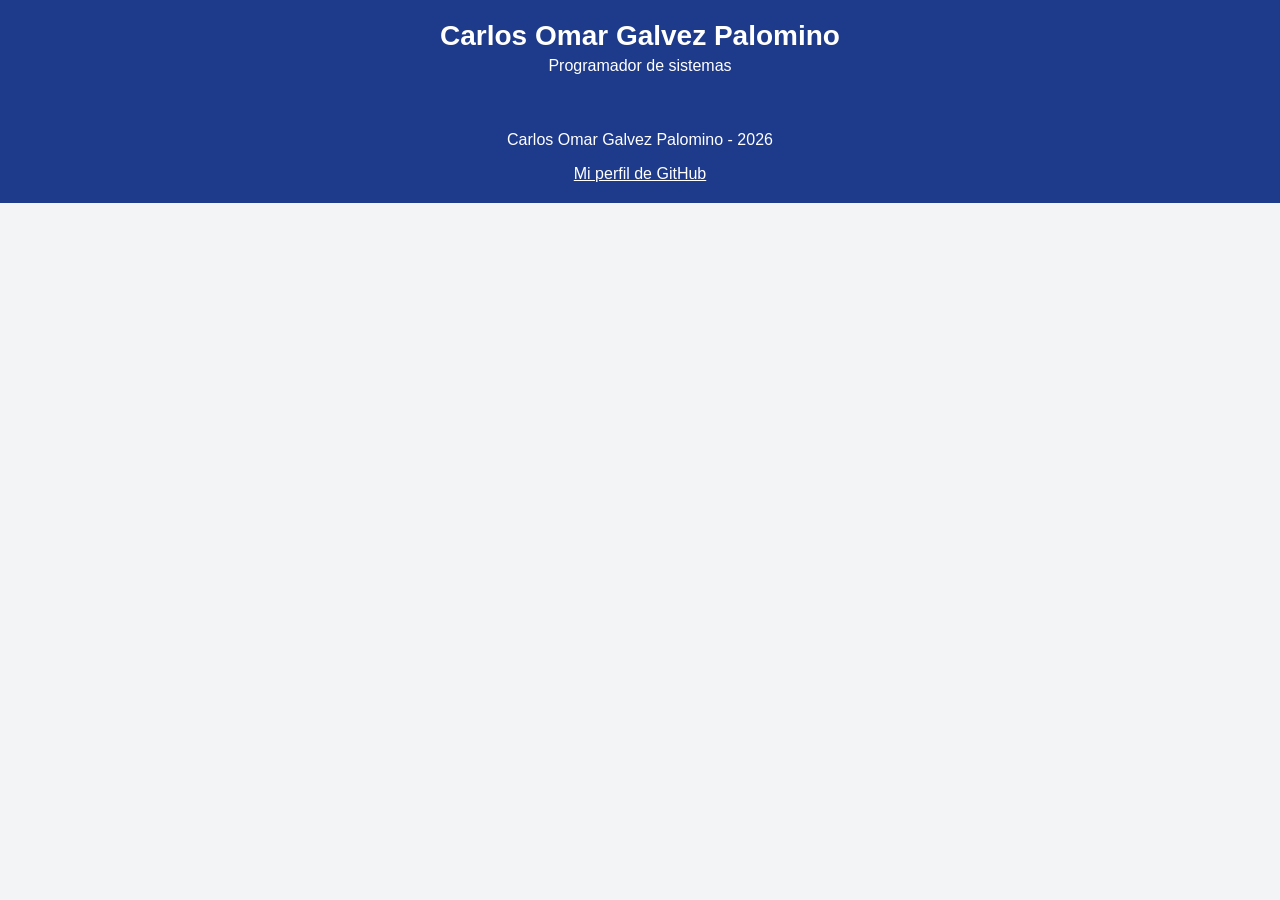
==== index.html @ 75deca5a "Actualizaproyecto" ====
<!DOCTYPE html>
<html lang="es">
<head>
    <meta charset="UTF-8">
    <meta name="viewport" content="width=device-width, initial-scale=1.0">
    <title>Portafolio - Carlos Omar Galvez Palomino</title>
    <link rel="stylesheet" href="css/styles.css">
</head>
<body>
    <header class="encabezado">
        <h1 class="nombre">Carlos Omar Galvez Palomino</h1>
        <p class="profesion">Programador de sistemas</p>
    </header>

    <main>
    </main>

    <footer class="pie">
        <p>Carlos Omar Galvez Palomino - 2026</p>
        <a href="https://github.com/OmarGalvez1979">Mi perfil de GitHub</a>
    </footer>
</body>
</html>
---- css/styles.css ----
/* Variables */
:root {
    --color-principal: #1e3a8a;
    --color-secundario: #3b82f6;
    --color-fondo: #f3f4f6;
    --color-texto: #222222;
    --color-blanco: #ffffff;
    --fuente: Arial, Helvetica, sans-serif;
}

body {
    margin: 0;
    font-family: var(--fuente);
    color: var(--color-texto);
    background-color: var(--color-fondo);
}

/* Encabezado */
.encabezado {
    padding: 20px;
    text-align: center;
    color: var(--color-blanco);
    background-color: var(--color-principal);
}

.nombre {
    margin: 0;
    font-size: 28px;
}

.profesion {
    margin: 5px 0 0;
}

/* Pie de página */
.pie {
    padding: 20px;
    text-align: center;
    color: var(--color-blanco);
    background-color: var(--color-principal);
}

.pie a {
    color: var(--color-blanco);
}
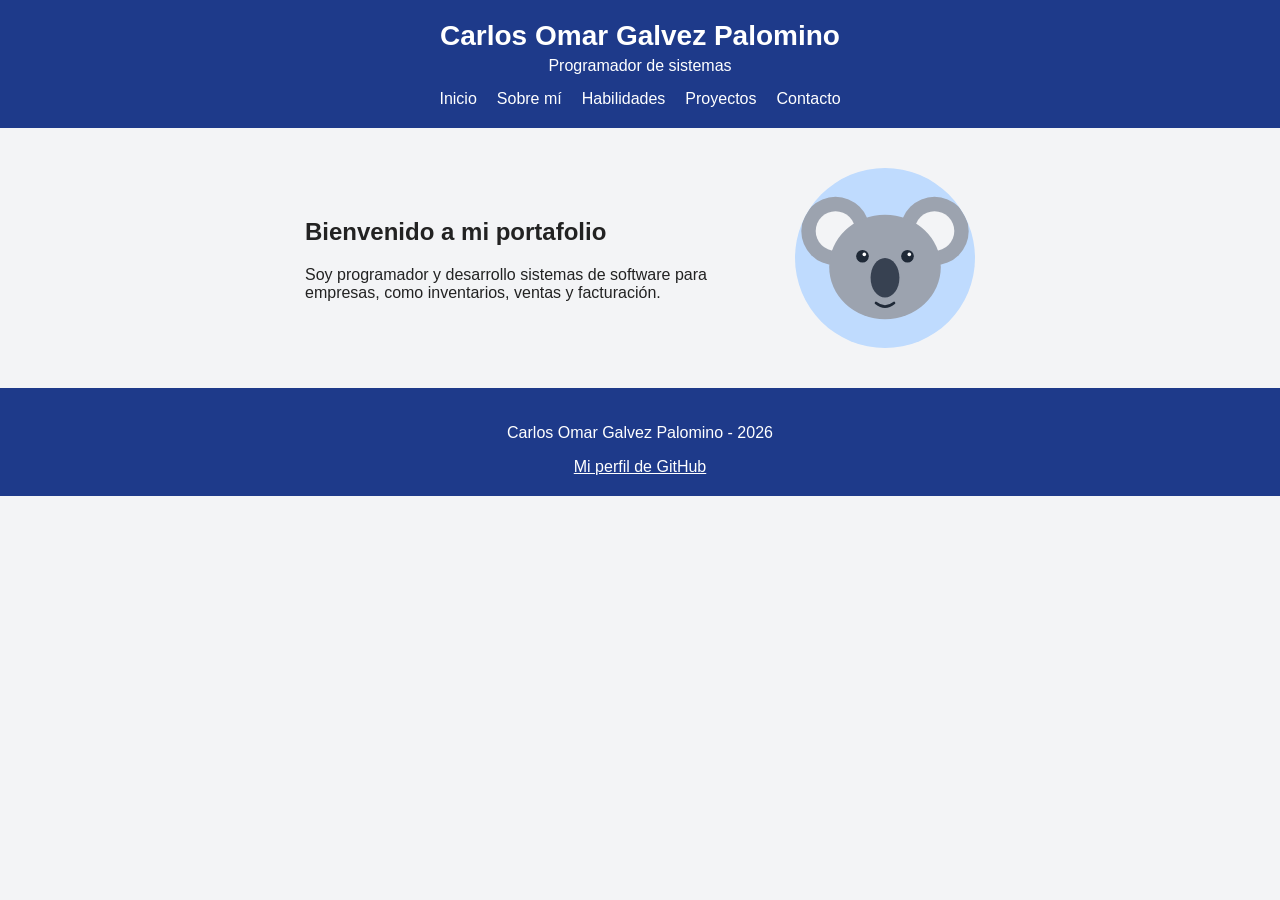
==== commit 703c3d92: "AgregaNav" ====
--- a/index.html
+++ b/index.html
@@ -10,9 +10,26 @@
     <header class="encabezado">
         <h1 class="nombre">Carlos Omar Galvez Palomino</h1>
         <p class="profesion">Programador de sistemas</p>
+        <nav class="menu">
+            <a href="index.html">Inicio</a>
+            <a href="sobre-mi.html">Sobre mí</a>
+            <a href="habilidades.html">Habilidades</a>
+            <a href="proyectos.html">Proyectos</a>
+            <a href="contacto.html">Contacto</a>
+        </nav>
     </header>
 
     <main>
+        <section class="principal">
+            <div class="principal-texto">
+                <h2>Bienvenido a mi portafolio</h2>
+                <p>
+                    Soy programador y desarrollo sistemas de software para empresas, como
+                    inventarios, ventas y facturación.
+                </p>
+            </div>
+            <img class="avatar" src="img/avatar.svg" alt="Avatar de un koala">
+        </section>
     </main>
 
     <footer class="pie">
--- a/css/styles.css
+++ b/css/styles.css
@@ -44,3 +44,35 @@
     color: var(--color-blanco);
 }
 
+/* Menú de navegación */
+.menu {
+    display: flex;
+    justify-content: center;
+    gap: 20px;
+    margin-top: 15px;
+}
+
+.menu a {
+    color: var(--color-blanco);
+    text-decoration: none;
+}
+
+/* Sección principal */
+.principal {
+    display: flex;
+    align-items: center;
+    justify-content: center;
+    gap: 40px;
+    padding: 40px 20px;
+}
+
+.principal-texto {
+    max-width: 450px;
+}
+
+.avatar {
+    width: 180px;
+    height: 180px;
+    border-radius: 50%;
+}
+
